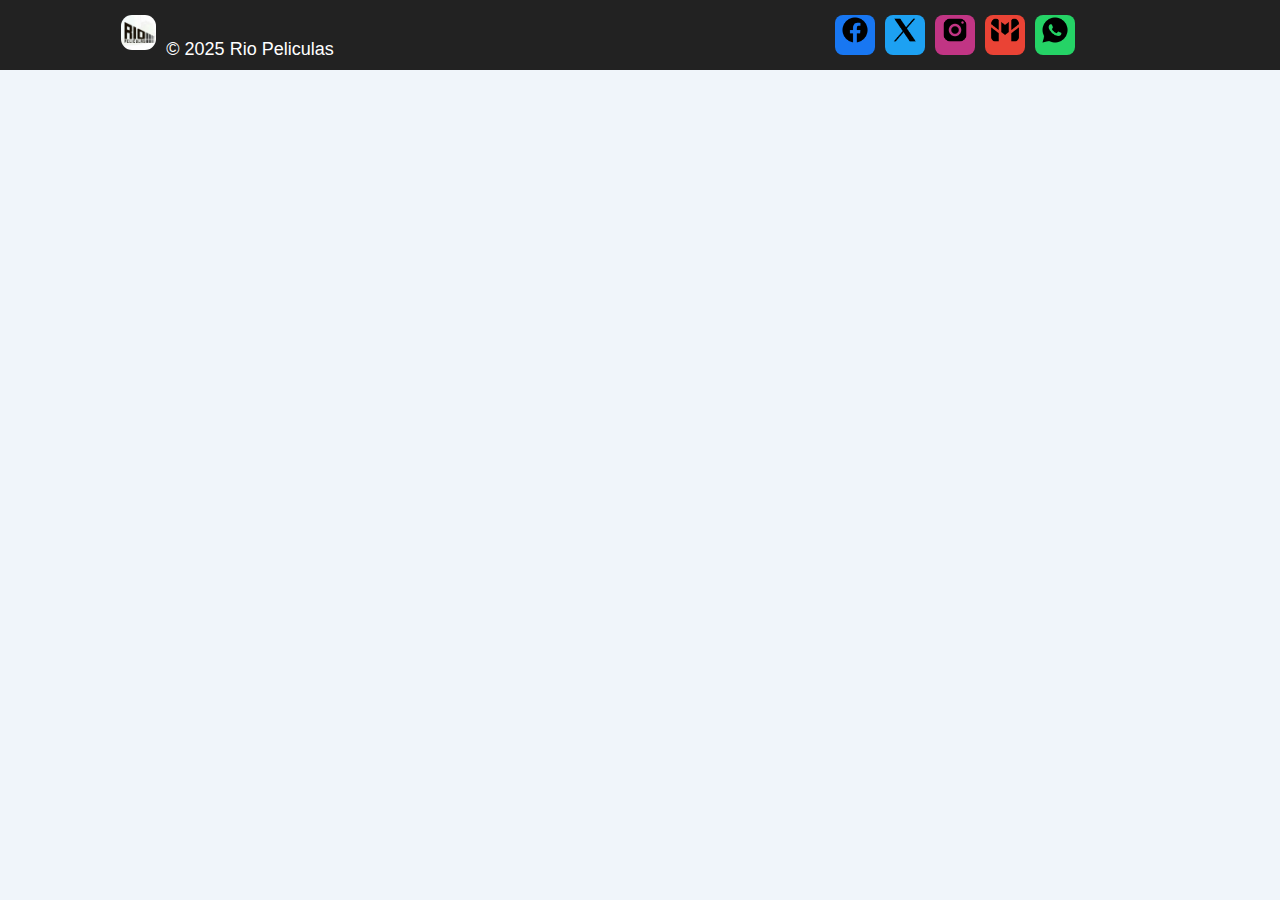
==== footer.html @ 988705e2 "Footer update" ====
<!DOCTYPE html>
<html lang="pt-br">
<head>
    <meta charset="UTF-8">
    <meta name="viewport" content="width=device-width, initial-scale=1.0">
    <title>Footer</title>

    <link rel="stylesheet" href="https://stackpath.bootstrapcdn.com/bootstrap/4.1.3/css/bootstrap.min.css" integrity="sha384-MCw98/SFnGE8fJT3GXwEOngsV7Zt27NXFoaoApmYm81iuXoPkFOJwJ8ERdknLPMO" crossorigin="anonymous">
    <link rel="stylesheet" href="./css/home.css">
    <link rel="stylesheet" href="./css/main.css">
    <link rel="stylesheet" href="./css/footer.css">

</head>
<body>
    
    <footer class="rodpe">
        <div class="rodpesep">
          <div class="rodape">
            <a href="./index.html"><img class="logo" src="./image/RP_Logo_2.jpg" alt="Logo Rio Peliculas"></a>
            <span class="">&copy; 2025 Rio Peliculas</span>
          </div>
        </div>
        <div class="rodpesep social-media">
          <div id="facebook">
            <a href="https://www.facebook.com/"  target="_blank"><img src="./image/social-media-icon/Facebook.png" alt="Facebook" width="30px"></a>
          </div>
          <div id="twitter">
            <a href="https://twitter.com/"  target="_blank"><img src="./image/social-media-icon/Twiter.png" alt="Twitter" width="30px"></a>
          </div>
          <div id="instagram">
            <a href="https://www.instagram.com/riopeliculas_insulfilm/" target="_blank"><img src="./image/social-media-icon/Instagram.png" alt="Instagram" width="30px"></a>
          </div>
          <div id="gmail">
            <a href="" target="_blank"><img src="./image/social-media-icon/Gmail.png" alt="Gmail" width="30px"></a>
          </div>
          <div id="whatsapp">
            <a href="" target="_blank"><img src="./image/social-media-icon/Whatsapp.png" width="30px" alt="Whatsapp"></a>
          </div>
        </div>
      </footer>

</body>
    <script src="https://code.jquery.com/jquery-3.3.1.slim.min.js" integrity="sha384-q8i/X+965DzO0rT7abK41JStQIAqVgRVzpbzo5smXKp4YfRvH+8abtTE1Pi6jizo" crossorigin="anonymous"></script>
    <script src="https://cdnjs.cloudflare.com/ajax/libs/popper.js/1.14.3/umd/popper.min.js" integrity="sha384-ZMP7rVo3mIykV+2+9J3UJ46jBk0WLaUAdn689aCwoqbBJiSnjAK/l8WvCWPIPm49" crossorigin="anonymous"></script>
    <script src="https://stackpath.bootstrapcdn.com/bootstrap/4.1.3/js/bootstrap.min.js" integrity="sha384-ChfqqxuZUCnJSK3+MXmPNIyE6ZbWh2IMqE241rYiqJxyMiZ6OW/JmZQ5stwEULTy" crossorigin="anonymous"></script>
</html>
---- css/home.css ----
@import url(./footer.css);
@import url(./main.css);
@import url(./navbar.css);

/* Texto */

.title{
    margin-top: 15px;
    color: var(--color-primaria);
    font-size: 35px;
    font-family: "Maven Pro", sans-serif;
    margin-left: 15px;
}
.subtitle{
    color: var(--black);
    font-size: 18px;
    font-family: "Roboto", sans-serif;
    padding: 20px;
    margin-left: 15px;
}
h1 {
    font-size: 50px;
    color: var(--color-primaria) !important;
}

/* Background do header */

.background{
    background-repeat:no-repeat ;
    background: fixed;
    background-image:url(../image/background\ sun.jpg);
    width: 100%;
    height: 100vh;
    background-size: cover;
    padding-top: 100px;
}
.background h1, .background p{
    display: flex;
    justify-content: center;
    color: white !important;
}

.slogan{
    padding-top: 15px;
    padding-bottom: 15px;
    background-color: rgba(0, 0, 0, 0.25);
    margin-top: 100px;
    padding: 15px;
    text-align: center;
}

/* Cards */

.container{
    padding: 15px;
    width: 100%;
    margin-top: 100px;
    margin-bottom: 50px;
    display: flex;
    justify-content: center;
    gap: 50px;
    flex-wrap: wrap;
}
.card{
    margin-top: 15px;
}
.card-title{
    text-align: center;
}
.card-text{
    text-align: center;
    padding: 5px;
}
.card .btn{
    display: flex;
    justify-content: center;
    margin: 10px;
    margin-bottom: 15px;
    border-radius: 16px;
}
.card{
    box-shadow: 10px 10px 10px rgba(0, 0, 0, 0.25);
    border-radius: 16px;
    max-height: min-content;
}
.card-body{
    width: 100%;
}
.card-text{
    width: 100%;
}
.text {
    margin-top: 10px;
}

/* Sobre */

.sob{
    margin-bottom: 100px;
}


@media (max-width: 1000px){
    .link{
        margin-left: 5px;
    }
    .orcamento{
        margin-top: 5px;
        margin-left: 5px;
        margin-bottom: 5px;
    }
    .orcamento{
        transform: scale(0.8);
    }
}
---- css/main.css ----
:root{
    --white: #eeeeee;
    --black: #222222;
    --gray: #444444;
    --shadow: rgba(0, 0, 0, 0.25);
    --font-title: 'serif';
    --font-size-default: 18px;
    --font-color-default: #111111;
    --color-primaria: rgb(16, 159, 255);
}

* {
    margin: 0;
    padding: 0;
    box-sizing: border-box;
}

body{
    font-family:  "Roboto" ,sans-serif;
    font-size: var(--font-size-default);
    background-color: #f0f5fa;
    color: var(--font-color-default);
}

a {
    color: var(--gray);
}
::selection{
    background-color: rgba(32, 192, 255, 0.25);
    color: #bdb7b7;
}

html {
    scroll-behavior: smooth;
    scroll-padding-top: 80px;
    scroll-padding-bottom: 80px;
}

body {
    min-height: min-content;
}
---- css/footer.css ----
/* Footer */

.rodpe {
    display: flex;
    justify-content: space-between;
    align-items: center;
    width: 100%;
    background-color: #222;
    color: #fff;
    text-align: center;
    padding: 10px;
    margin-bottom: 0;
    position: relative;
    bottom: 0;
}

.sep{
    width: 100%;
    height: 0.5px;
    background-color: #fff;
}

.rodpesep{
    width: 100%;
}
.logo {
    padding: 5px;
    width: 45px;
    height: 45px;
    border-radius: 16px;
}
.logo:hover{
    transform: scale(1.3);
    transition: 0.25s;
}

.rodape {
    padding-right: 200px;
}

/* Social Media */

.social-media {
    display: flex;
    justify-content: center;
    gap: 10px;
}

#facebook, #twitter, #instagram, #whatsapp, #gmail {
    width: 40px;
    height: 40px;
    border-radius: 8px;
}
#facebook{
    background-color: #1877f2;
}
#twitter{
    background-color: #1da1f2;
}
#instagram{
    background-color: #c13584;
}
#whatsapp{
    background-color: #25d366;
}
#gmail{
    background-color: #ea4335;
}

#facebook:hover, #twitter:hover, #instagram:hover, #whatsapp:hover, #gmail:hover {
    transform: scale(1.2);
    transition: 0.25s;
}

/* Responsividade */

@media (max-width: 768px) {
    .rodpe {
        flex-direction: column;
    }
}
@media screen and (max-width: 855px){
    .rodape{
        padding-right: 0;
    }
    
}
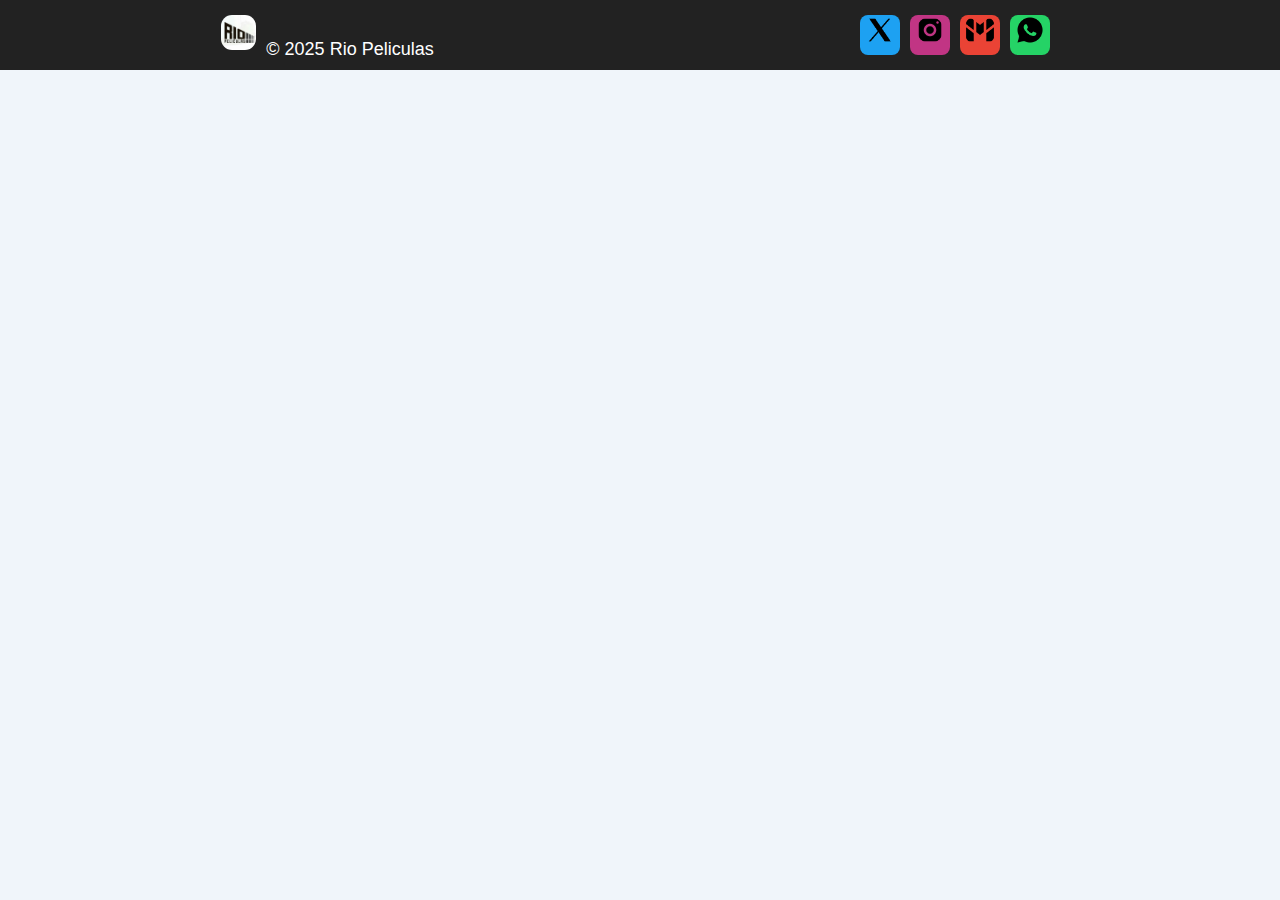
==== commit 28d30dd2: "Release" ====
--- a/footer.html
+++ b/footer.html
@@ -20,27 +20,28 @@
             <span class="">&copy; 2025 Rio Peliculas</span>
           </div>
         </div>
-        <div class="rodpesep social-media">
-          <div id="facebook">
-            <a href="https://www.facebook.com/"  target="_blank"><img src="./image/social-media-icon/Facebook.png" alt="Facebook" width="30px"></a>
+        <div class=" rodpesep social-media">
+          <div id="twitter">
+            <a href="https://x.com/Riopeliculas" target="_blank"><img src="./image/social-media-icon/Twiter.png" alt="Twitter" width="30px"></a>
           </div>
-          <div id="twitter">
-            <a href="https://twitter.com/"  target="_blank"><img src="./image/social-media-icon/Twiter.png" alt="Twitter" width="30px"></a>
-          </div>
+
           <div id="instagram">
             <a href="https://www.instagram.com/riopeliculas_insulfilm/" target="_blank"><img src="./image/social-media-icon/Instagram.png" alt="Instagram" width="30px"></a>
           </div>
+
           <div id="gmail">
-            <a href="" target="_blank"><img src="./image/social-media-icon/Gmail.png" alt="Gmail" width="30px"></a>
+            <a href="https://encurtador.com.br/waAX7" target="_blank"><img src="./image/social-media-icon/Gmail.png" alt="Gmail" width="30px"></a>
           </div>
+
           <div id="whatsapp">
-            <a href="" target="_blank"><img src="./image/social-media-icon/Whatsapp.png" width="30px" alt="Whatsapp"></a>
+            <a href="https://encurtador.com.br/iowNP" target="_blank"><img src="./image/social-media-icon/Whatsapp.png" width="30px" alt="Whatsapp"></a>
+
           </div>
         </div>
       </footer>
 
 </body>
-    <script src="https://code.jquery.com/jquery-3.3.1.slim.min.js" integrity="sha384-q8i/X+965DzO0rT7abK41JStQIAqVgRVzpbzo5smXKp4YfRvH+8abtTE1Pi6jizo" crossorigin="anonymous"></script>
-    <script src="https://cdnjs.cloudflare.com/ajax/libs/popper.js/1.14.3/umd/popper.min.js" integrity="sha384-ZMP7rVo3mIykV+2+9J3UJ46jBk0WLaUAdn689aCwoqbBJiSnjAK/l8WvCWPIPm49" crossorigin="anonymous"></script>
-    <script src="https://stackpath.bootstrapcdn.com/bootstrap/4.1.3/js/bootstrap.min.js" integrity="sha384-ChfqqxuZUCnJSK3+MXmPNIyE6ZbWh2IMqE241rYiqJxyMiZ6OW/JmZQ5stwEULTy" crossorigin="anonymous"></script>
+<script src="https://code.jquery.com/jquery-3.3.1.slim.min.js" integrity="sha384-q8i/X+965DzO0rT7abK41JStQIAqVgRVzpbzo5smXKp4YfRvH+8abtTE1Pi6jizo" crossorigin="anonymous"></script>
+<script src="https://cdnjs.cloudflare.com/ajax/libs/popper.js/1.14.3/umd/popper.min.js" integrity="sha384-ZMP7rVo3mIykV+2+9J3UJ46jBk0WLaUAdn689aCwoqbBJiSnjAK/l8WvCWPIPm49" crossorigin="anonymous"></script>
+<script src="https://stackpath.bootstrapcdn.com/bootstrap/4.1.3/js/bootstrap.min.js" integrity="sha384-ChfqqxuZUCnJSK3+MXmPNIyE6ZbWh2IMqE241rYiqJxyMiZ6OW/JmZQ5stwEULTy" crossorigin="anonymous"></script>
 </html>--- a/css/home.css
+++ b/css/home.css
@@ -28,7 +28,7 @@
 .background{
     background-repeat:no-repeat ;
     background: fixed;
-    background-image:url(../image/background\ sun.jpg);
+    background-image:url(../image/background.jpg);
     width: 100%;
     height: 100vh;
     background-size: cover;
@@ -93,12 +93,6 @@
     margin-top: 10px;
 }
 
-/* Sobre */
-
-.sob{
-    margin-bottom: 100px;
-}
-
 
 @media (max-width: 1000px){
     .link{
@@ -112,4 +106,9 @@
     .orcamento{
         transform: scale(0.8);
     }
+}
+@media (max-width: 675px) {
+    .card{
+        transform: scale(0.8);
+    }
 }--- a/css/main.css
+++ b/css/main.css
@@ -23,19 +23,9 @@
 }
 
 a {
-    color: var(--gray);
+    color: var(--color-primaria);
 }
 ::selection{
     background-color: rgba(32, 192, 255, 0.25);
-    color: #bdb7b7;
-}
-
-html {
-    scroll-behavior: smooth;
-    scroll-padding-top: 80px;
-    scroll-padding-bottom: 80px;
-}
-
-body {
-    min-height: min-content;
-}
+    color: #ffffff;
+}--- a/css/footer.css
+++ b/css/footer.css
@@ -34,9 +34,6 @@
     transition: 0.25s;
 }
 
-.rodape {
-    padding-right: 200px;
-}
 
 /* Social Media */
 
@@ -51,18 +48,19 @@
     height: 40px;
     border-radius: 8px;
 }
-#facebook{
-    background-color: #1877f2;
+
+#twitter{
+    background-color: rgba(29, 161, 242, 1);
 }
-#twitter{
-    background-color: #1da1f2;
-}
+
 #instagram{
     background-color: #c13584;
 }
+
 #whatsapp{
     background-color: #25d366;
 }
+
 #gmail{
     background-color: #ea4335;
 }
@@ -78,10 +76,4 @@
     .rodpe {
         flex-direction: column;
     }
-}
-@media screen and (max-width: 855px){
-    .rodape{
-        padding-right: 0;
-    }
-    
 }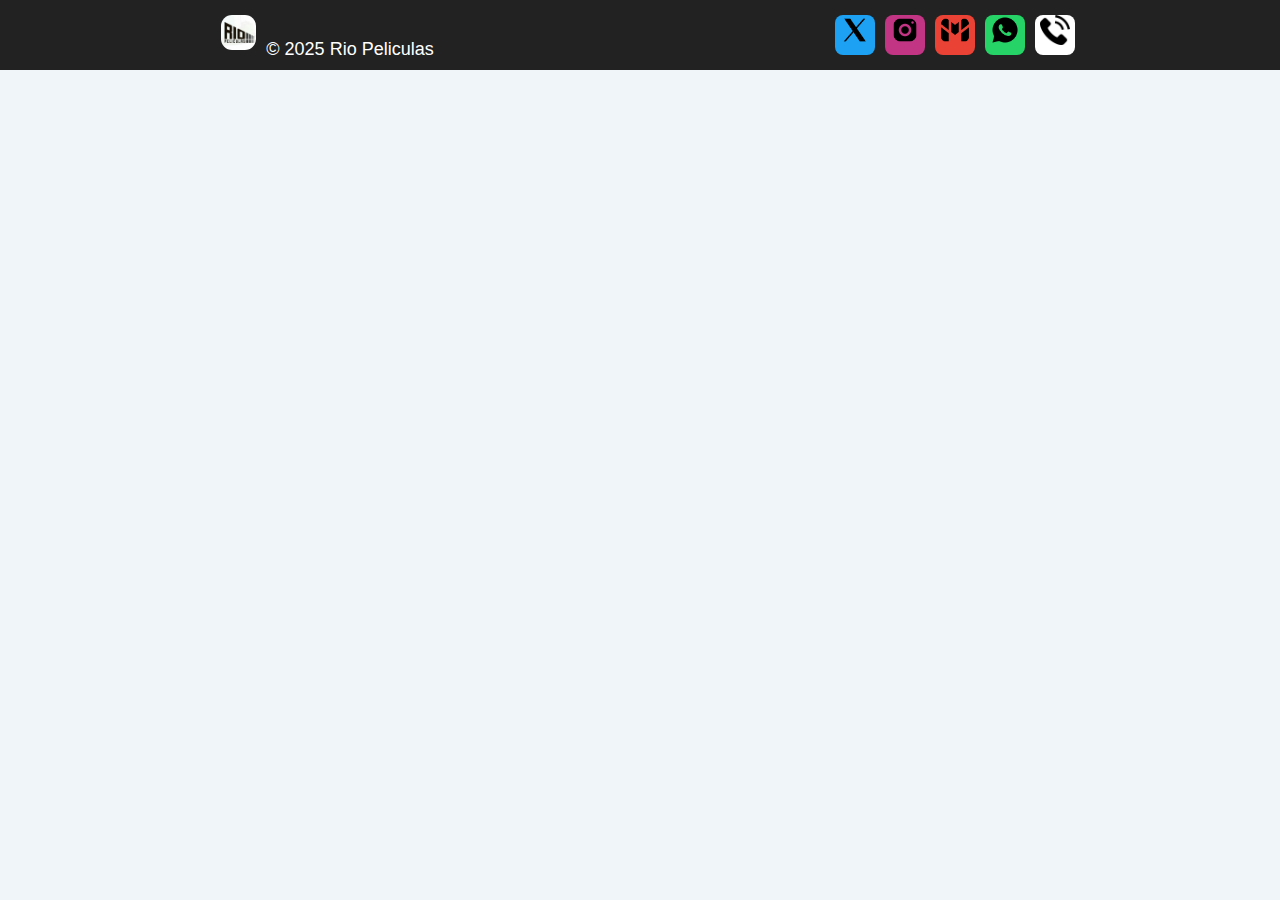
==== commit 51b53521: "Numero de celular add" ====
--- a/footer.html
+++ b/footer.html
@@ -30,12 +30,15 @@
           </div>
 
           <div id="gmail">
-            <a href="https://encurtador.com.br/waAX7" target="_blank"><img src="./image/social-media-icon/Gmail.png" alt="Gmail" width="30px"></a>
+            <a href="https://curt.link/cZHqD" target="_blank"><img src="./image/social-media-icon/Gmail.png" alt="Gmail" width="30px"></a>
           </div>
 
           <div id="whatsapp">
-            <a href="https://encurtador.com.br/iowNP" target="_blank"><img src="./image/social-media-icon/Whatsapp.png" width="30px" alt="Whatsapp"></a>
+            <a href="https://curt.link/dLQSK" target="_blank"><img src="./image/social-media-icon/Whatsapp.png" width="30px" alt="Whatsapp"></a>
+          </div>
 
+          <div id="telefone">
+            <a href="tel:+5521995617699" target="_blank"><img width="30px" src="./image/social-media-icon/telefone.png" alt="Numero de Celular"></a>
           </div>
         </div>
       </footer>
--- a/css/footer.css
+++ b/css/footer.css
@@ -43,7 +43,7 @@
     gap: 10px;
 }
 
-#facebook, #twitter, #instagram, #whatsapp, #gmail {
+#twitter, #instagram, #whatsapp, #gmail, #telefone {
     width: 40px;
     height: 40px;
     border-radius: 8px;
@@ -65,7 +65,11 @@
     background-color: #ea4335;
 }
 
-#facebook:hover, #twitter:hover, #instagram:hover, #whatsapp:hover, #gmail:hover {
+#telefone{
+    background-color: #ffffff;
+}
+
+#facebook:hover, #twitter:hover, #instagram:hover, #whatsapp:hover, #gmail:hover, #telefone:hover {
     transform: scale(1.2);
     transition: 0.25s;
 }
